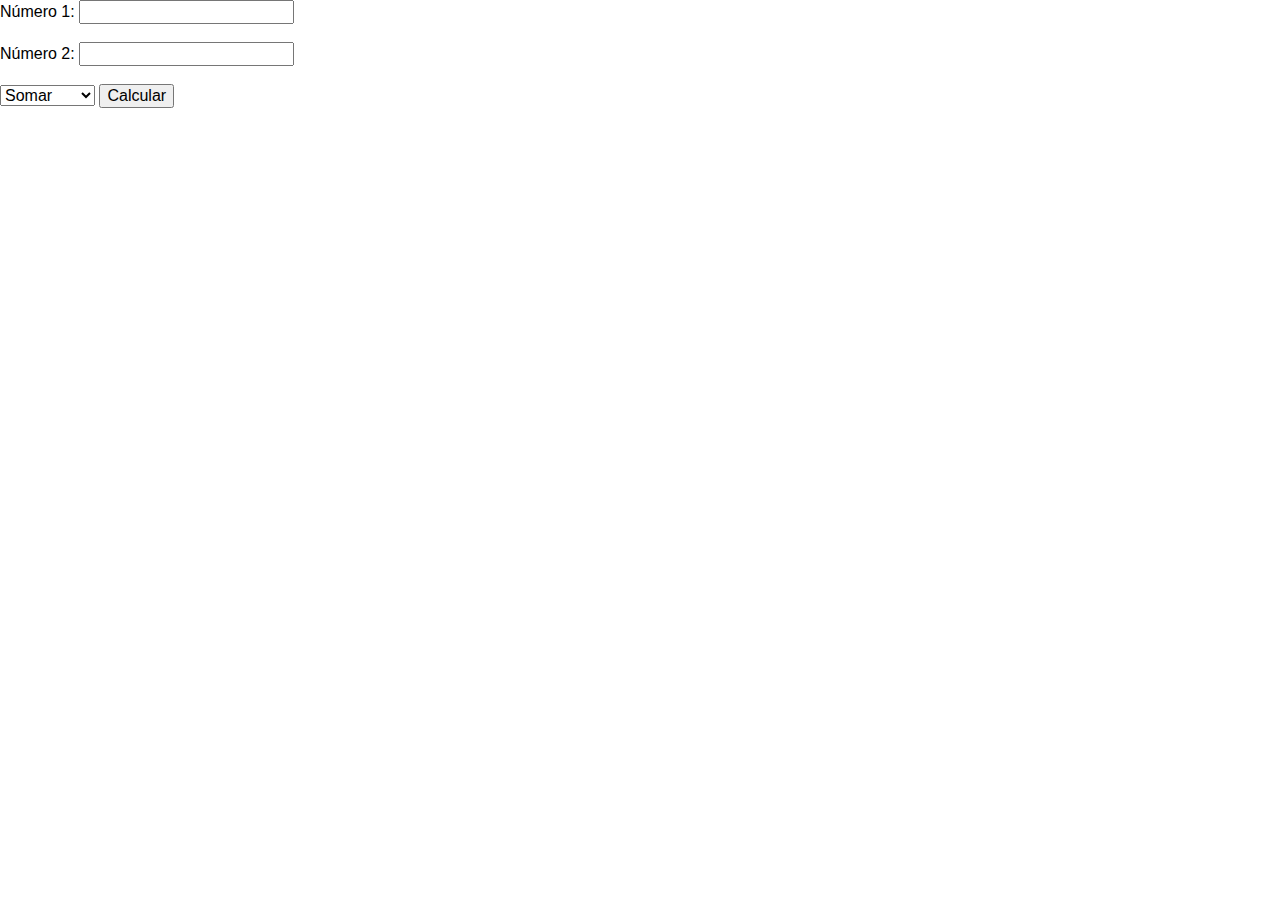
==== calculadora_v2_otimisado.html @ 9a51462a "Desafio da Calculadora" ====
<!DOCTYPE html>
<html lang="pt-BR">

<head>
    <title>Calculadora</title>
    <meta charset="UTF-8">
    <!-- força a pagina a abrir com a largura do dispositivo - fica responsivo.-->
    <meta name="viewport" content="width=device-width, initial-scale=1">
    <!-- CSS - O navegador ler da esquerda para a direita de cima para baixo. 
        O navegador irá considerar sempre o ultimo declarado sobrepondo os anteriores.-->
    <link href="css/normalize.css" rel="stylesheet">
    <link href="css/reset.css" rel="stylesheet">
    <link href="css/grid.css" rel="stylesheet">
    <link href="css/style.css" rel="stylesheet">
    <link href="https://fonts.googleapis.com/css?family=Roboto" rel="stylesheet">
    <link href="https://fonts.googleapis.com/css?family=Lato" rel="stylesheet">
    <link rel="icon" href="img/favicon2.png" sizes="16x16">
    <link rel="icon" href="img/favicon2.png" sizes="32x32">
    <script src="js/app.js" type="text/javascript"></script>

</head>

<body>

    <form>
        <label for="n1">Número 1:</label>
        <input type="number" id="n1"> <br /> <br />

        <label for="n2">Número 2:</label>
        <input type="number" id="n2"> <br /> <br />

        <select id="opcao">
                <option value="somar">Somar</option>
                <option value="subtrair">Subtrair</option>
                <option value="dividir">Dividir</option>
                <option value="multiplicar">Multiplicar</option>

        </select>

        <input type="button" value="Calcular" onclick="calcular();"><br /> <br />
        <output id="resultado"></output> <br /> <br />


    </form>

    <script>
        function calcular() {
            var op = document.getElementById("opcao").value
            var numero1, numero2, resultado;
            numero1 = document.getElementById("n1").value;
            numero2 = document.getElementById("n2").value;

            /* No console do navegador com F12 pegar o seguinte comando  

            document.getElementById("n1").value
            ""
             esse é o falor padrão da html id n1 2 n2

             */

            if (numero1 == "" || numero2 == "") {

                alert("Para calcular é necessário digitar os números!");
                resultado="";
            }

            else if (op == "somar") {

                resultado = parseInt(numero1) + parseInt(numero2);
            }

            else
                if (op == "subtrair") {
                    resultado = parseInt(numero1) - parseInt(numero2);
                }
                else
                    if (op == "dividir") {

                        if (numero2 == 0) {

                            alert ("A divisão por 0 não é possível!");
                            resultado = "";
                                                        
                        } else {

                            resultado = parseInt(numero1) / parseInt(numero2);
                        }


                    }
                    else
                        if (op == "multiplicar") {

                            resultado = parseInt(numero1) * parseInt(numero2);
                        }

                        else {
                            alert("Opção desconhecida");
                        }

            document.getElementById("resultado").innerText = resultado;
        }
    </script>
</body>

</html>
---- css/grid.css ----
*, *:before, *:after {
  -webkit-box-sizing: border-box; 
  -moz-box-sizing: border-box; 
  box-sizing: border-box;
}

.container {
	width: 960px;
	margin: 0 auto;
	padding: 0px;
	position: relative;
}

.container:after, .container:before {
	content: " ";
	display: table;
}

.container:after {
	clear: both;
}

.grid-1, .grid-2, .grid-3, .grid-4, .grid-5, .grid-6, .grid-7, .grid-8, .grid-9, .grid-10, .grid-11, .grid-12, .grid-13, .grid-14, .grid-15, .grid-16, .grid-1-3 {
	float: left;
	margin-left: 10px;
	margin-right: 10px;
}

.grid-1 	{width: 40px;}
.grid-2 	{width: 100px;}
.grid-3 	{width: 160px;}
.grid-4 	{width: 220px;}
.grid-5 	{width: 280px;}
.grid-6 	{width: 340px;}
.grid-7 	{width: 400px;}
.grid-8 	{width: 460px;}
.grid-9 	{width: 520px;}
.grid-10 	{width: 580px;}
.grid-11 	{width: 640px;}
.grid-12 	{width: 700px;}
.grid-13 	{width: 760px;}
.grid-14 	{width: 820px;}
.grid-15 	{width: 880px;}
.grid-16 	{width: 940px;}
.grid-1-3	{width: 300px;}

@media only screen and (min-width: 768px) and (max-width: 959px) {

.container {
	width: 768px;
}

.grid-1		{width: 28px;}
.grid-2		{width: 76px;}
.grid-3		{width: 124px;}
.grid-4		{width: 172px;}
.grid-5		{width: 220px;}
.grid-6		{width: 268px;}
.grid-7		{width: 316px;}
.grid-8		{width: 364px;}
.grid-9		{width: 412px;}
.grid-10	{width: 460px;}
.grid-11	{width: 508px;}
.grid-12	{width: 556px;}
.grid-13	{width: 604px;}
.grid-14	{width: 652px;}
.grid-15	{width: 700px;}
.grid-16	{width: 748px;}
.grid-1-3	{width: 236px;}

}

@media only screen and (max-width: 767px) {
.container {
	width: 300px;
}

.grid-1, .grid-2, .grid-3, .grid-4, .grid-5, .grid-6, .grid-7, .grid-8, .grid-9, .grid-10, .grid-11, .grid-12, .grid-13, .grid-14, .grid-15, .grid-16, .grid-1-3 {
	width: 300px;
	margin: 0 0 20px 0;
	float: none;
}

}
---- css/style.css ----
/*.container{
    width: 100%;
}*/

/*-----------------------------------NAV------------------------------------------------------------------------------------------------------------*/
.navegador{
    background-color: #587766;
    text-align: left;
    height: 40px;
    border-width: 1px;
    border-style: solid;
    border-color:  #ECC5BC;
    font-family: 'Lato', sans-serif;
    word-spacing: 3em;
    color: #E3E1E0;
    font-size: 0.9em;
    margin: auto;
    
    }

    

.margin_navegador{
padding-top: 0.6em;

}

.navegador ul li{
    display: inline;
    
}

.logo_tipo{
    border-width: 1px;
    border-style: solid;
    border-color:  #ECC5BC;
    float: left;
    margin-left: 3em;
    margin-right: 3em;
    margin-top:0;
   
   
    
}

.home_cabecalho{

background-color: #DFD5DB;
color: #141D25;
padding: 1em;

}


.contato_cabecalho{
background-color: #141D25;
color: #E3E1E0;
padding: 0.3em 2em 0.5em 2em;
border-radius: 0.3em;
}


/*-----------------------------NAV------------------------------------------------------------------------------------------------------------------*/
/*-----------------------------Cabecalho------------------------------------------------------------------------------------------------------------*/


.cabecalho{

background-color: #B56E82;
height: 400px;
border-width: 1px;
border-style: solid;
border-color:  #ECC5BC;

}

.titulo_cabecalho{
    font-family: 'Lato', sans-serif;
    color: #141D25;
    font-size: 2.5em;
    padding-top: 2em;
    padding-left: 1.5em;
}

.texto_cabecalho{
    font-family: 'Lato', sans-serif;
    color: #141D25;
    font-size: 0.9em;
    padding-top: 2em;
    padding-left: 4.2em;
}

.formulario_cabecalho{
    font-family: 'Lato', sans-serif;
    color: #141D25;
    font-size: 0.9em;
    padding-top: 6em;
    padding-left: 4.2em;
        
}

.formulario_cabecalho_botao{
    background-color: #141D25;
    color: #E3E1E0;
    padding: 0.3em 2em 0.5em 2em;
    border-radius: 0.3em;
}

.formulario_cabecalho_texto{
    color: #E3E1E0;
    padding: 0.3em 2em 0.5em 2em;
    border-radius: 0.3em;
}


/*-----------------------------Cabecalho------------------------------------------------------------------------------------------------------------*/
/*-----------------------------Principal------------------------------------------------------------------------------------------------------------*/



.parte_principal{
background-color: #DFD5DB;
height: 900px;


}

.imagem_principal{
border-width: 1px;
border-style: solid;
border-color:  #ECC5BC;
}

/*-----------------------------Principal------------------------------------------------------------------------------------------------------------*/


.rodape{
background-color: #141D25;
height: 400px;
}
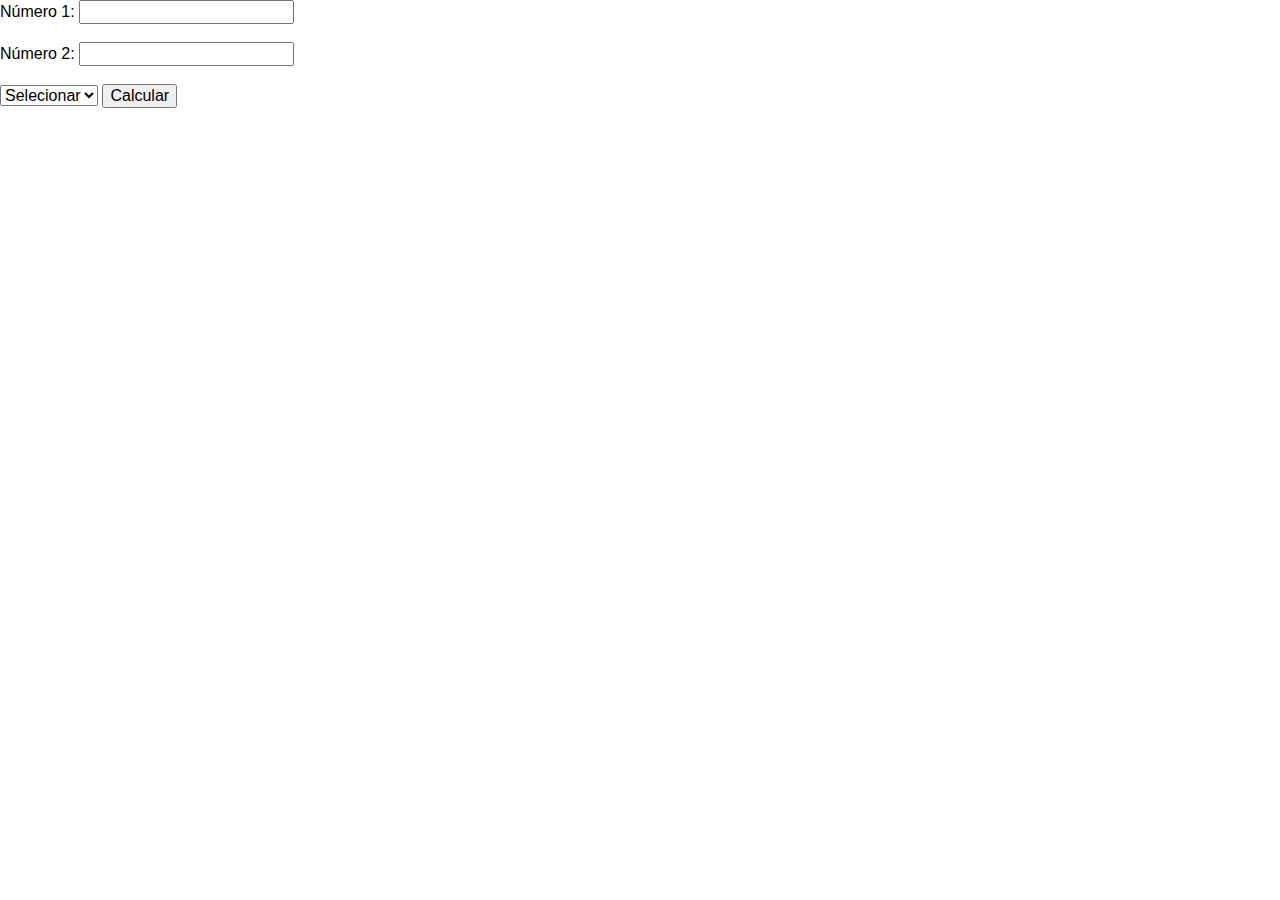
==== commit 91a4ba2c: "Final da aula 22/06/17 calculadora finalizada" ====
--- a/calculadora_v2_otimisado.html
+++ b/calculadora_v2_otimisado.html
@@ -30,6 +30,7 @@
         <input type="number" id="n2"> <br /> <br />
 
         <select id="opcao">
+                <option selected value="">Selecionar</option>
                 <option value="somar">Somar</option>
                 <option value="subtrair">Subtrair</option>
                 <option value="dividir">Dividir</option>
@@ -58,9 +59,9 @@
 
              */
 
-            if (numero1 == "" || numero2 == "") {
+            if (numero1 == "" || numero2 == "" || op == "") {
 
-                alert("Para calcular é necessário digitar os números!");
+                alert("Para calcular é necessário digitar os números e selecionar uma opção válida!");
                 resultado="";
             }
 
